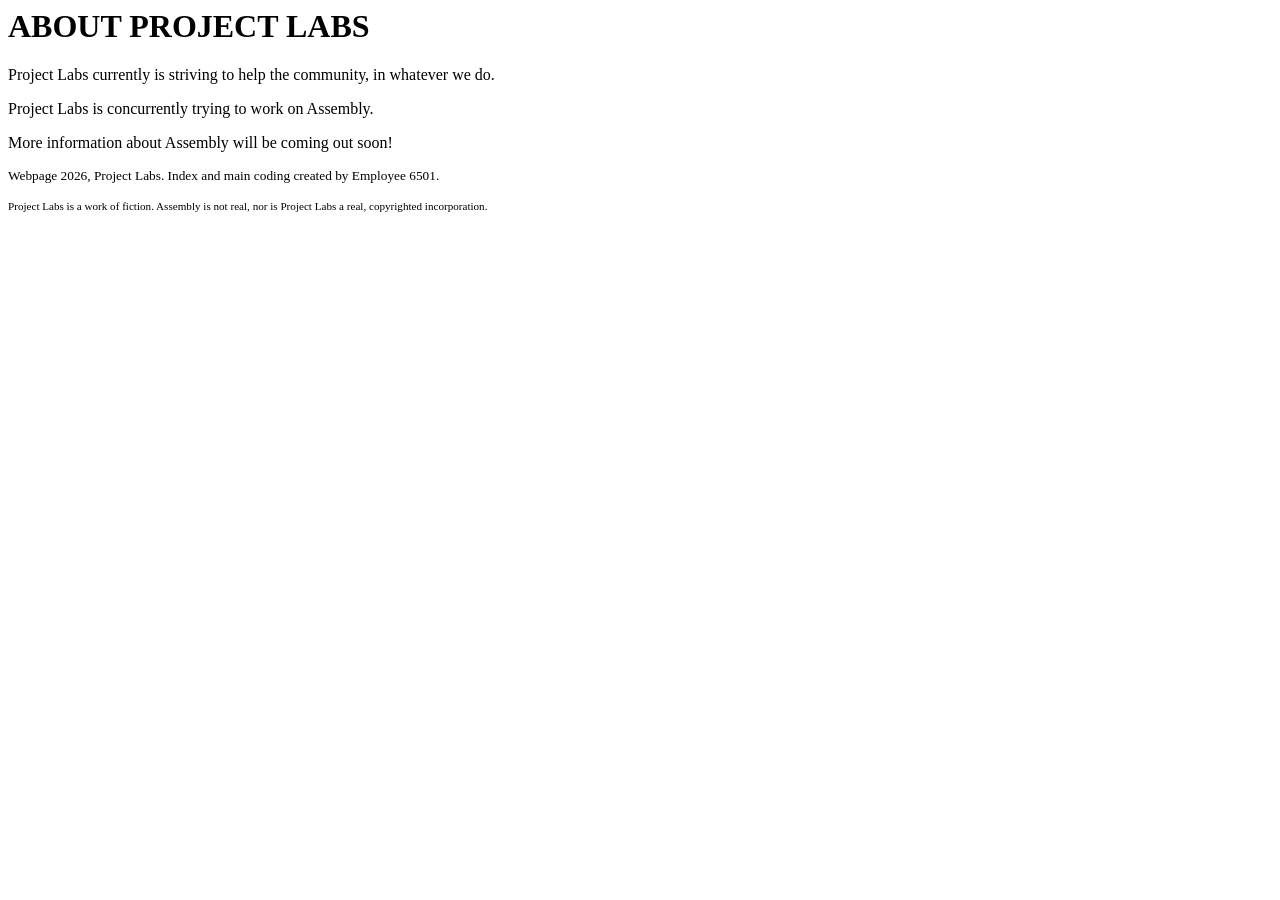
==== index.html @ 9558ea31 "Create index.html" ====
<html>
  <html lang="en">
    <head>
      <title>PROJECT LABS OFFICIAL WEBSITE</title>
    </head>
    <body>
      <h1>ABOUT PROJECT LABS</h1>
      <p>Project Labs currently is striving to help the community, in whatever we do.</p>
      <p>Project Labs is concurrently trying to work on Assembly.</p>
      <p>More information about Assembly will be coming out soon!</p>
    </body>
    <footer>
      <p><small>Webpage 2026, Project Labs. Index and main coding created by Employee 6501.</small></p>
      <p><small><small>Project Labs is a work of fiction. Assembly is not real, nor is Project Labs a real, copyrighted incorporation.</small></small></p>
    </footer>
</html>
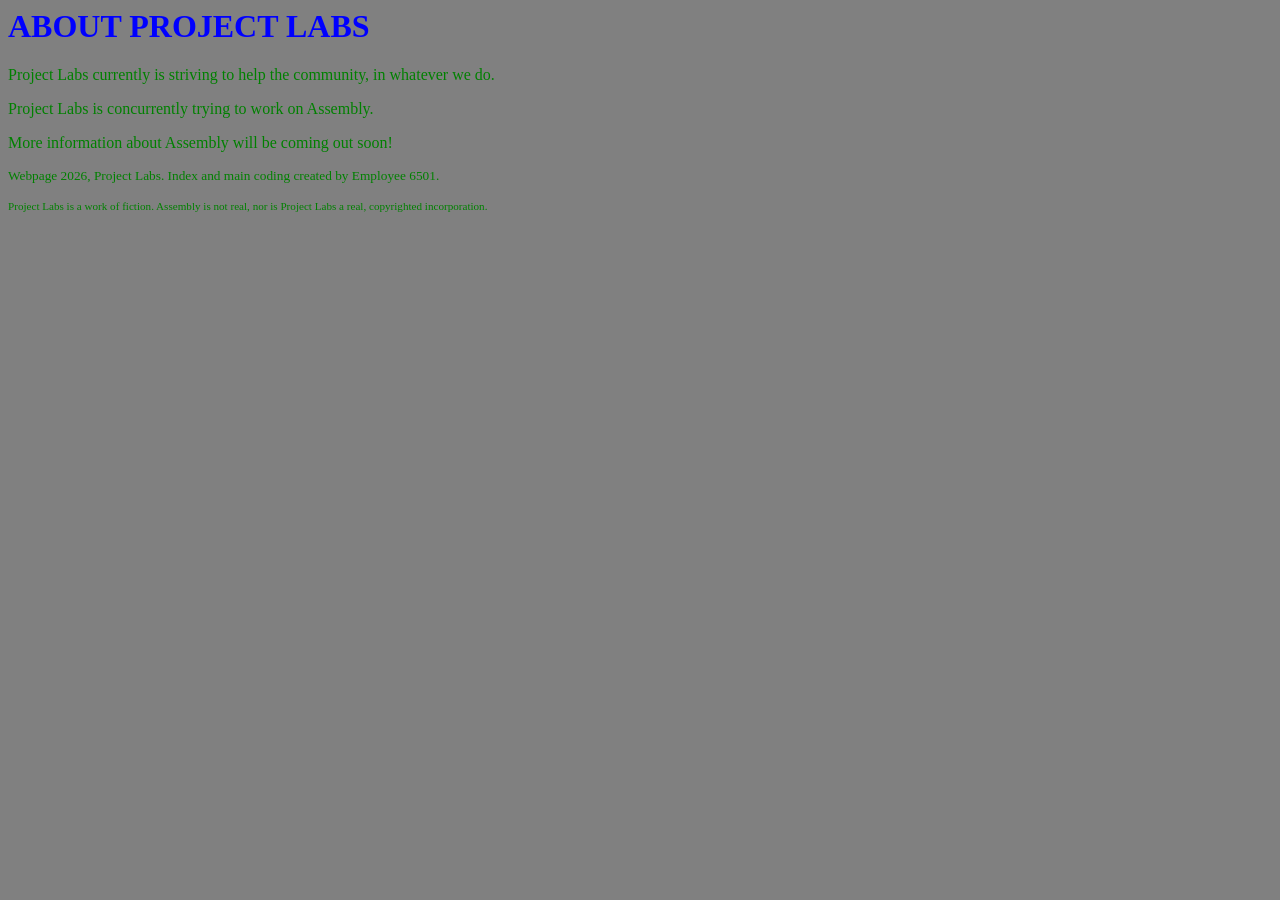
==== commit 8bd0112f: "Update index.html to add indexstyles.css" ====
--- a/index.html
+++ b/index.html
@@ -1,6 +1,7 @@
 <html>
   <html lang="en">
     <head>
+      <link rel="stylesheet" href="indexstyles.css">
       <title>PROJECT LABS OFFICIAL WEBSITE</title>
     </head>
     <body>
--- a/indexstyles.css
+++ b/indexstyles.css
@@ -0,0 +1,13 @@
+body {
+  background-color: grey;
+}
+
+h1 {
+  color: blue;
+}
+
+p {
+  color: green;
+}
+
+
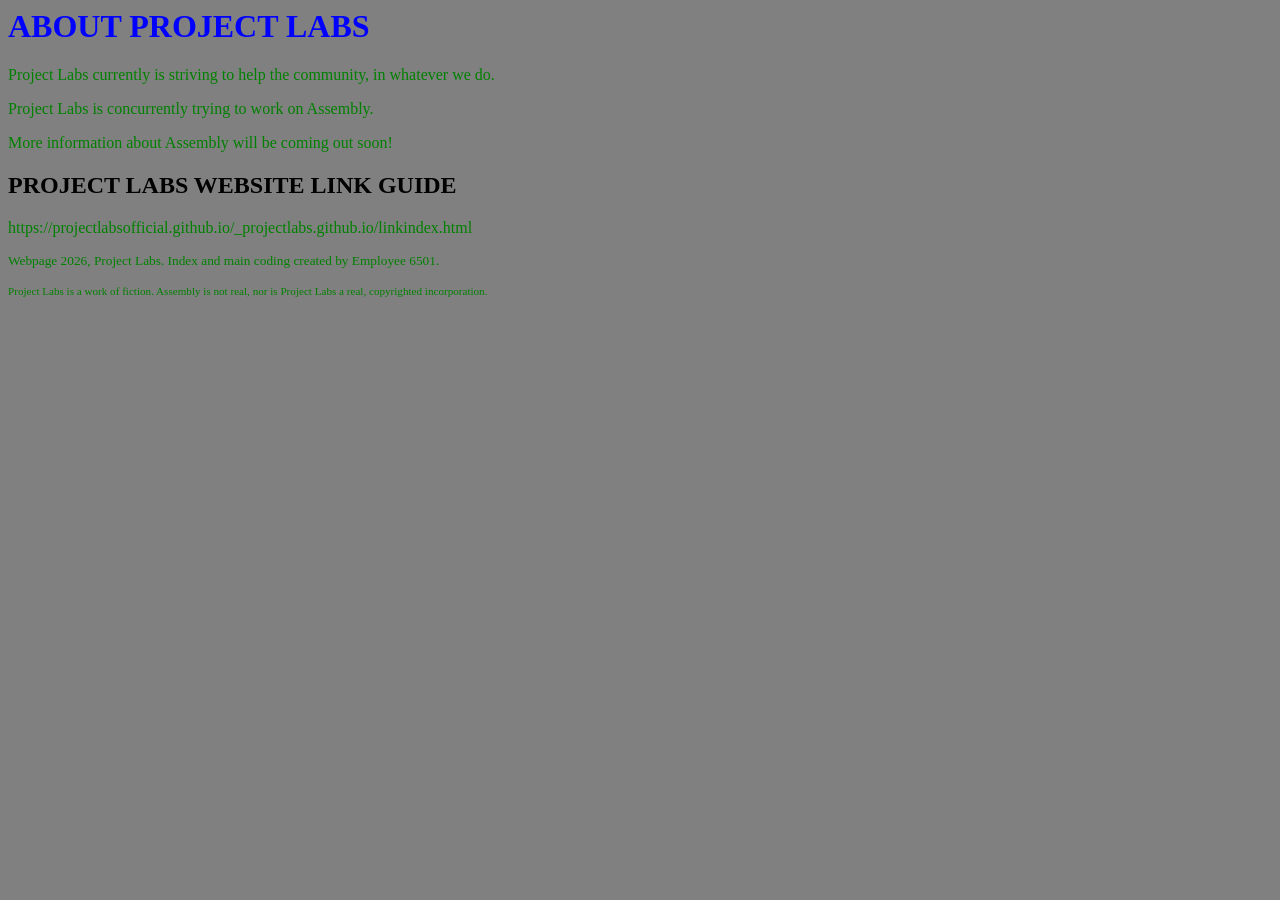
==== commit ec99b02a: "Update index.html with LINKINDEX" ====
--- a/index.html
+++ b/index.html
@@ -9,6 +9,10 @@
       <p>Project Labs currently is striving to help the community, in whatever we do.</p>
       <p>Project Labs is concurrently trying to work on Assembly.</p>
       <p>More information about Assembly will be coming out soon!</p>
+      <p></p>
+      <p></p>
+      <h2>PROJECT LABS WEBSITE LINK GUIDE</h2>
+      <p>https://projectlabsofficial.github.io/_projectlabs.github.io/linkindex.html</p>
     </body>
     <footer>
       <p><small>Webpage 2026, Project Labs. Index and main coding created by Employee 6501.</small></p>
